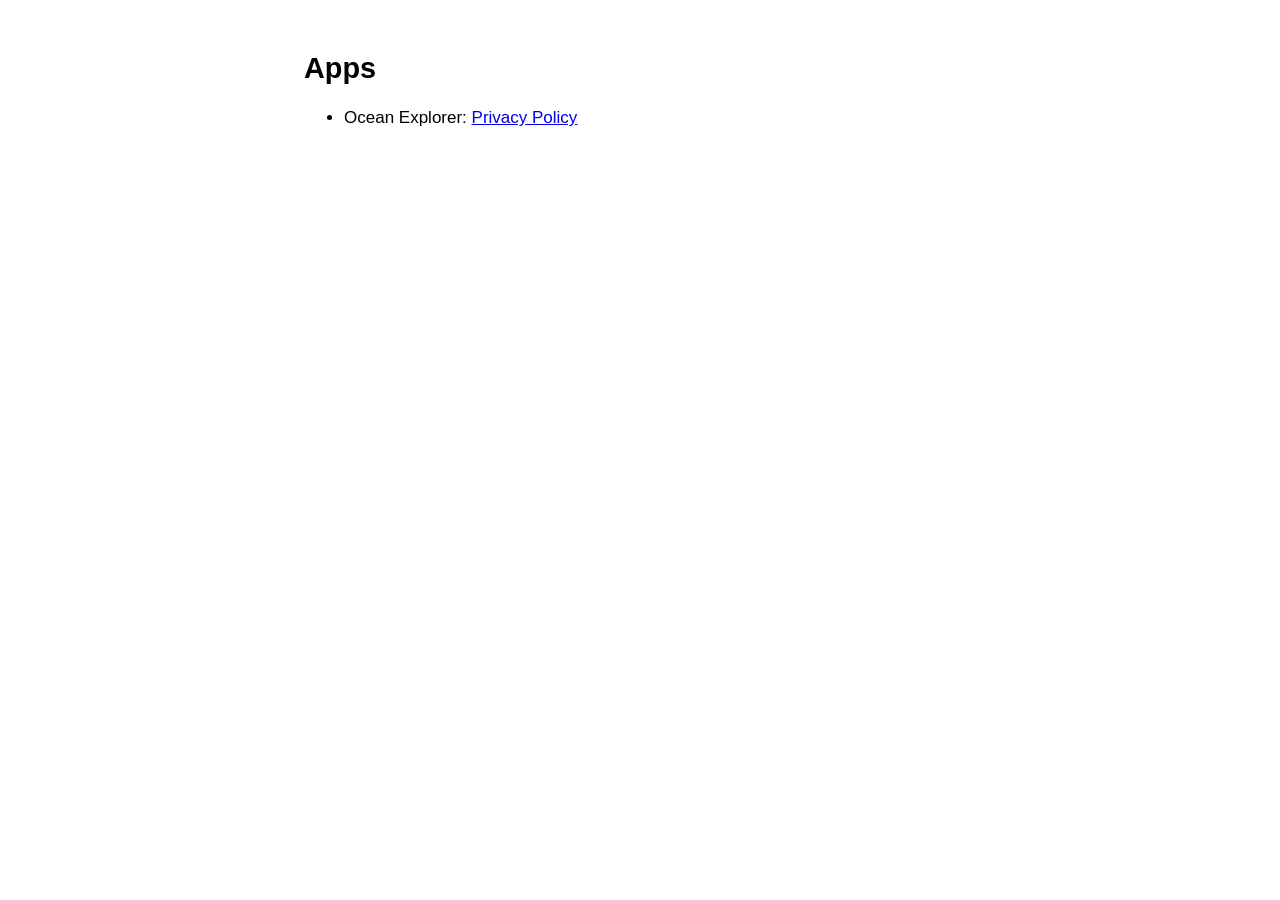
==== index.html @ dc69e404 "Add the Ocean Explorer privacy policy Co-Authored-By: Claude Opus 5.5 <noreply@anthropic.com>" ====
<!DOCTYPE html>
<html lang="en">
<head>
  <meta charset="utf-8">
  <meta name="viewport" content="width=device-width, initial-scale=1">
  <title>samtediou apps</title>
  <link rel="stylesheet" href="style.css">
</head>
<body>
  <main>
    <h1>Apps</h1>
    <ul>
      <li>Ocean Explorer: <a href="oceanexplorer/privacy/">Privacy Policy</a></li>
    </ul>
  </main>
</body>
</html>
---- style.css ----
:root { color-scheme: light dark; }
body {
  margin: 0;
  font: 17px/1.6 -apple-system, BlinkMacSystemFont, "Segoe UI", Roboto, sans-serif;
}
main { max-width: 42rem; margin: 0 auto; padding: 2rem 1.25rem 4rem; }
h1 { font-size: 1.8rem; line-height: 1.25; margin-bottom: 0.25rem; }
h2 { font-size: 1.2rem; margin-top: 2rem; }
.updated { margin-top: 0; opacity: 0.7; }
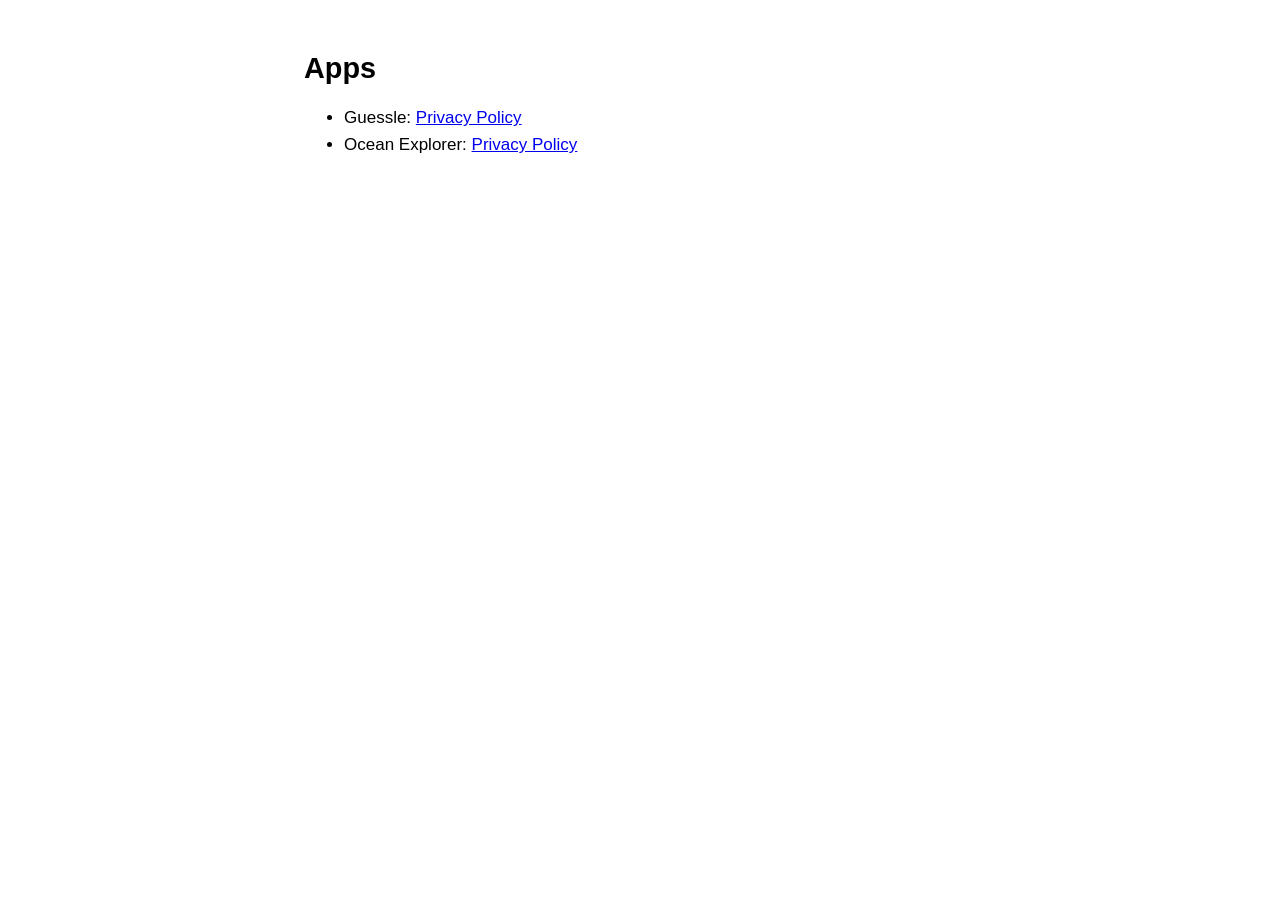
==== commit c4a542fb: "Add the Guessle privacy policy Co-Authored-By: Claude Opus 5.5 <noreply@anthropic.com>" ====
--- a/index.html
+++ b/index.html
@@ -10,6 +10,7 @@
   <main>
     <h1>Apps</h1>
     <ul>
+      <li>Guessle: <a href="guessle/privacy/">Privacy Policy</a></li>
       <li>Ocean Explorer: <a href="oceanexplorer/privacy/">Privacy Policy</a></li>
     </ul>
   </main>
